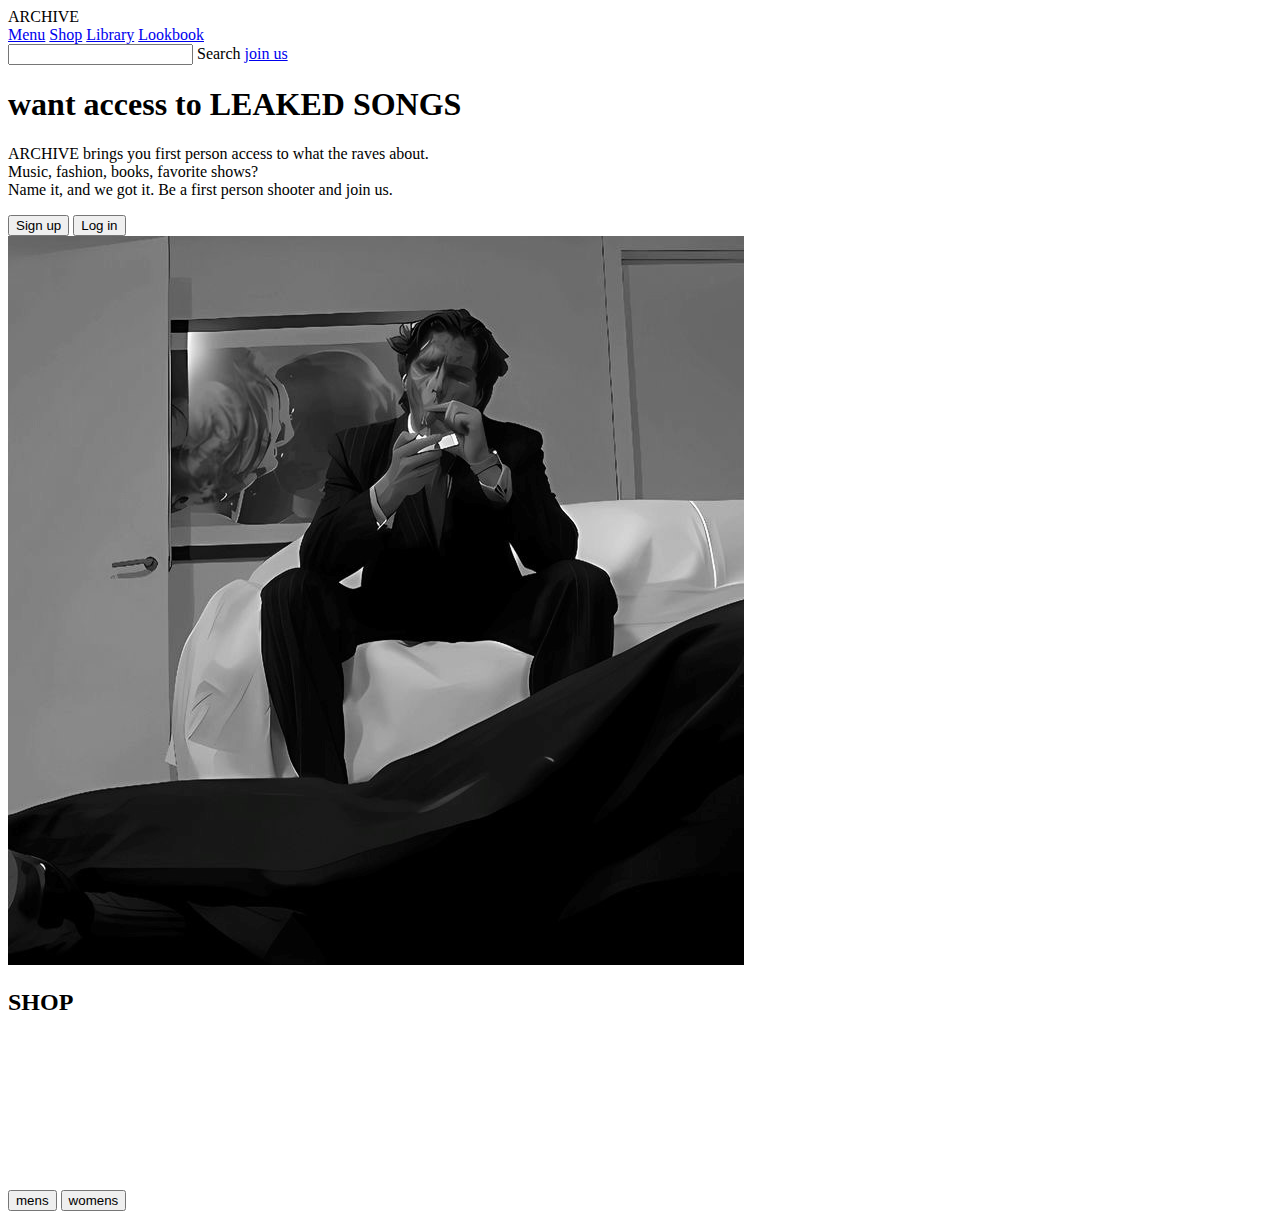
==== pages/index.html @ 3826676f "v1: server and form data handling" ====
<!DOCTYPE html>
<html lang="en">
<head>
    <meta charset="UTF-8">
    <meta name="viewport" content="width=device-width, initial-scale=1.0">
    <link rel="stylesheet" href="css/styles.css" type="text/css">
    <script defer src="js/main.js" type="text/js"></script>
    <title>ARCHIVE</title>
</head>
<body>
    
    <nav class="nav-container">
        <div class="nav-link-container1">
            <div class="name">ARCHIVE</div>
            <a href="#" class="nav-link">Menu</a>
            <a href="#" class="nav-link">Shop</a>
            <a href="#" class="nav-link">Library</a>
            <a href="#" class="nav-link">Lookbook</a>
        </div>

        <div class="nav-link-container2">
            <input type="text" name="search" id="search">
            <label for="search" class="nav-link">Search</label>
            <a href="/sign-up" class="nav-link sign-up">join us</a>
            
        </div>
    </nav>

    
    <div class="landing-section">
        <div class="hero-section">
            <div class="hero-text-container">
                <h1>want access to LEAKED SONGS <br>
                </h1>
                <p>ARCHIVE brings you first person access to what the raves about.
                    <br> Music, fashion, books, favorite shows? 
                    <br>Name it, and we got it. 
                    Be a first person shooter and join us.</p>

                <div class="button-container">

                    <button class="nav-link sign-up" >Sign up</button>
                    <button class="nav-link sign-up" >Log in</button>
                </div>
            </div>
            <div class="hero-image-container">
                <img src="/images/bateman.jpg" alt="patrick bateman">
            </div>
            
        </div>
    </div>


    
    <div class="shop-caption"><h2>SHOP</h2></div>

    <div class="shop-section">
        <div class="video-container">
            <video class="number-nine-video" autoplay loop muted>
                <source src="images/videos/number-nine-demo.mp4" type="video/mp4">
            </video>

            <!-- <div class="message-container">
                <p>ARCHIVE SHOP</p>

            </div> -->
            <div class="action-container">
                <button class="selection-buttons">mens</button>
                <button class="selection-buttons">womens</button>
            </div>
        </div>
    </div>


    
</body>
</html>
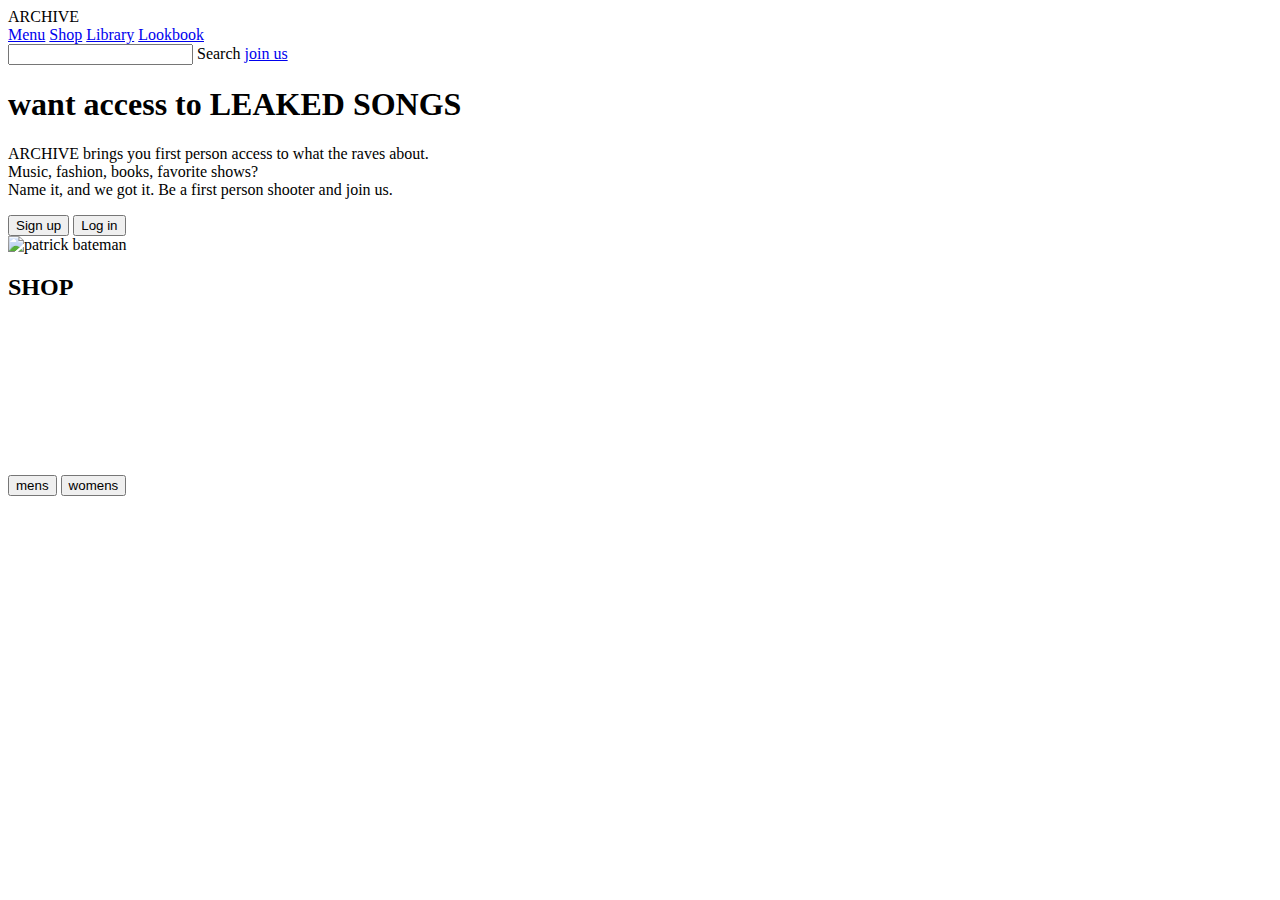
==== commit 8555450c: "v1: route handling fixed and form pages styled" ====
--- a/pages/index.html
+++ b/pages/index.html
@@ -21,7 +21,7 @@
         <div class="nav-link-container2">
             <input type="text" name="search" id="search">
             <label for="search" class="nav-link">Search</label>
-            <a href="/sign-up" class="nav-link sign-up">join us</a>
+            <a href="/signup" class="nav-link sign-up">join us</a>
             
         </div>
     </nav>
@@ -39,8 +39,8 @@
 
                 <div class="button-container">
 
-                    <button class="nav-link sign-up" >Sign up</button>
-                    <button class="nav-link sign-up" >Log in</button>
+                    <button class="nav-link sign-up" id="signupBtn" >Sign up</button>
+                    <button class="nav-link sign-up" id="loginBtn">Log in</button>
                 </div>
             </div>
             <div class="hero-image-container">
@@ -72,6 +72,17 @@
     </div>
 
 
+    <script>
+        const signupBtn = document.getElementById('signupBtn');
+        const loginBtn = document.getElementById('loginBtn');
+
+        signupBtn.addEventListener('click', () => {
+            window.location.href = '/signup'
+        })
+
+        loginBtn.addEventListener('click', () => window.location.href = '/login')
+    </script>
+
     
 </body>
 </html>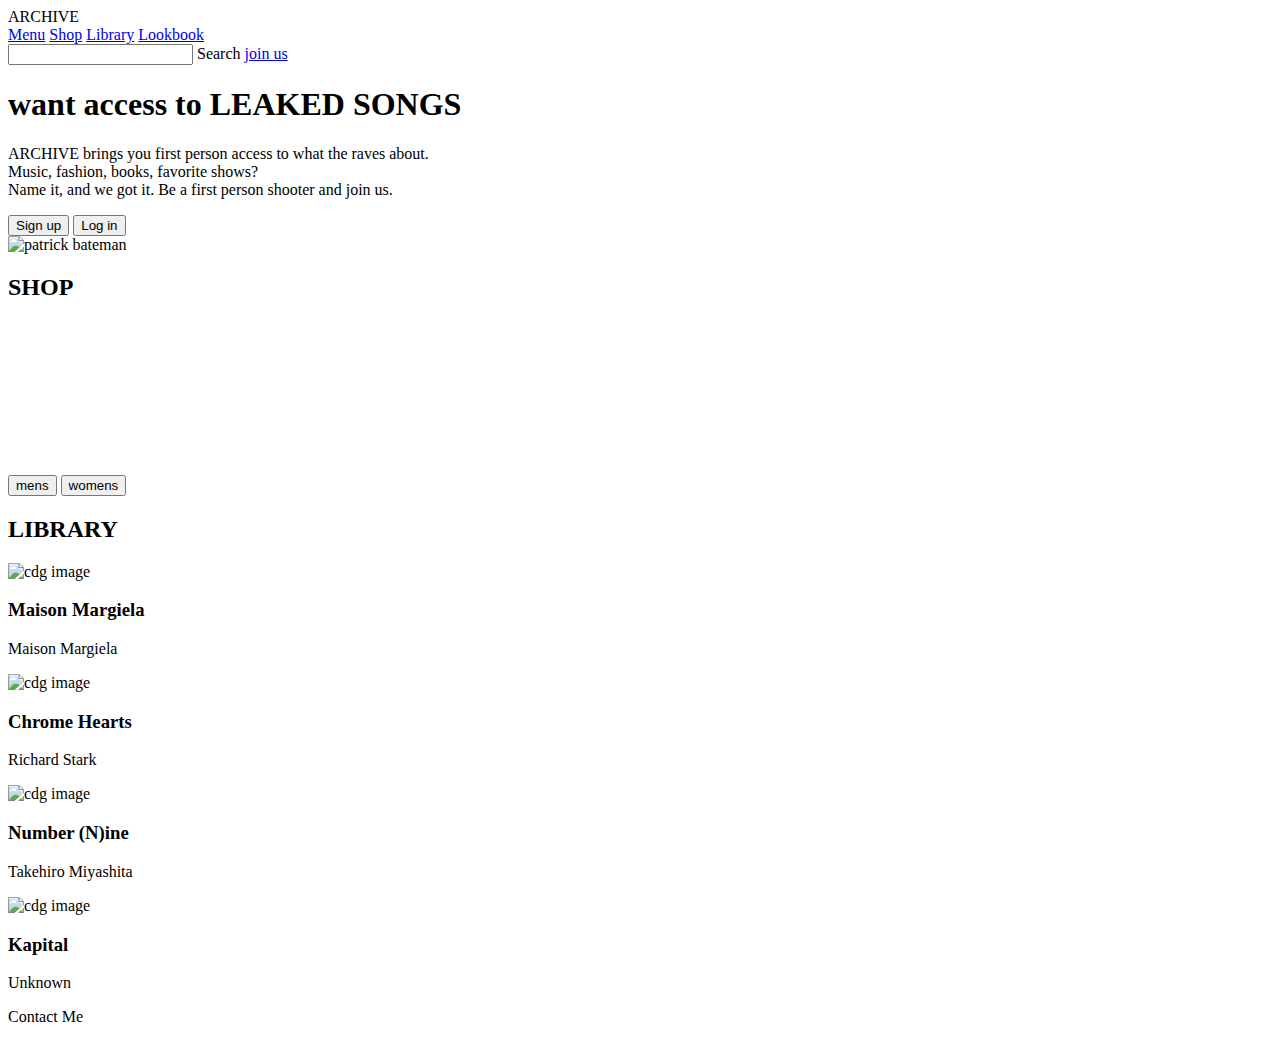
==== commit 7af3fbe9: "sw and updated form handling" ====
--- a/pages/index.html
+++ b/pages/index.html
@@ -4,7 +4,9 @@
     <meta charset="UTF-8">
     <meta name="viewport" content="width=device-width, initial-scale=1.0">
     <link rel="stylesheet" href="css/styles.css" type="text/css">
-    <script defer src="js/main.js" type="text/js"></script>
+    <script src="https://cdn.jsdelivr.net/npm/gsap@3.12.5/dist/gsap.min.js"></script>
+    <script src="https://cdnjs.cloudflare.com/ajax/libs/gsap/3.12.2/ScrollTrigger.min.js"></script>
+    <script defer src="js/main.js" ></script>
     <title>ARCHIVE</title>
 </head>
 <body>
@@ -13,8 +15,8 @@
         <div class="nav-link-container1">
             <div class="name">ARCHIVE</div>
             <a href="#" class="nav-link">Menu</a>
-            <a href="#" class="nav-link">Shop</a>
-            <a href="#" class="nav-link">Library</a>
+            <a href="#shop" class="nav-link">Shop</a>
+            <a href="#library" class="nav-link">Library</a>
             <a href="#" class="nav-link">Lookbook</a>
         </div>
 
@@ -40,7 +42,7 @@
                 <div class="button-container">
 
                     <button class="nav-link sign-up" id="signupBtn" >Sign up</button>
-                    <button class="nav-link sign-up" id="loginBtn">Log in</button>
+                    <button class="nav-link log-in" id="loginBtn">Log in</button>
                 </div>
             </div>
             <div class="hero-image-container">
@@ -52,7 +54,7 @@
 
 
     
-    <div class="shop-caption"><h2>SHOP</h2></div>
+    <div class="shop-caption" id="shop"><h2>SHOP</h2></div>
 
     <div class="shop-section">
         <div class="video-container">
@@ -64,12 +66,112 @@
                 <p>ARCHIVE SHOP</p>
 
             </div> -->
-            <div class="action-container">
+            <div class="action-container">  
                 <button class="selection-buttons">mens</button>
                 <button class="selection-buttons">womens</button>
             </div>
         </div>
     </div>
+
+    <div class="shop-caption" id="library"><h2>LIBRARY</h2></div>
+
+    <div class="library-section">
+        <div class="library-container">
+
+            
+            <div class="card card1">
+                <img src="/images/cards/maisonMargielaCard.png" alt="cdg image">
+
+                
+                <div class="card-text">
+                    <h3>Maison Margiela</h3>
+                    <p>Maison Margiela</p>
+                </div>
+            </div>
+            <div class="card card2">
+                <img src="/images/cards/chromeHeartsCard.png" alt="cdg image">
+
+                <div class="card-text">
+                    <h3>Chrome Hearts </h3>
+                    <p>Richard Stark</p>
+                </div>
+
+
+            </div>
+            <div class="card card3">
+                <img src="/images/cards/numberNineCard.png" alt="cdg image">
+
+                <div class="card-text">
+                    <h3>Number (N)ine</h3>
+                    <p>Takehiro Miyashita</p>
+                </div>
+
+            </div>
+            <div class="card card4">
+                <img src="/images/cards/kapitalCard.png" alt="cdg image"> 
+                
+                <div class="card-text">
+                    <h3>Kapital</h3>
+                    <p>Unknown</p>
+                </div>
+
+
+            </div>
+        </div>
+    </div>
+
+
+    <!-- <div class="libraryg-section">
+        <div class="grid-container">
+
+           
+            <div class="grid-card card1">
+                <img src="/images/cards/maisonMargielaCard.png" alt="cdg image">
+
+                <div class="grid-card-text">
+                    <h3>Maison Margiela</h3>
+                    <p>Maison Margiela</p>
+                </div>
+            </div>
+            <div class="grid-card card2">
+                <img src="/images/cards/chromeHeartsCard.png" alt="cdg image">
+
+                <div class="grid-card-text">
+                    <h3>Chrome Hearts</h3>
+                    <p>Richard Stark</p>
+                </div>
+
+
+            </div>
+            <div class="grid-card card3">
+                <img src="/images/cards/numberNineCard.png" alt="cdg image">
+
+                <div class="grid-card-text">
+                    <h3>Number (N)ine </h3>
+                    <p>Takehiro Miyashita</p>
+                </div>
+
+            </div>
+            <div class="grid-card card4">
+                <img src="/images/cards/kapitalCard.png" alt="cdg image">
+                
+                <div class="grid-card-text">
+                    <h3>Kapital 2005</h3>
+                    <p>Unknown</p>
+                </div>
+
+
+            </div>
+        </div>
+    </div> -->
+
+
+
+    <div class="cta">
+
+       <p> Contact Me</p>
+    </div>
+
 
 
     <script>
